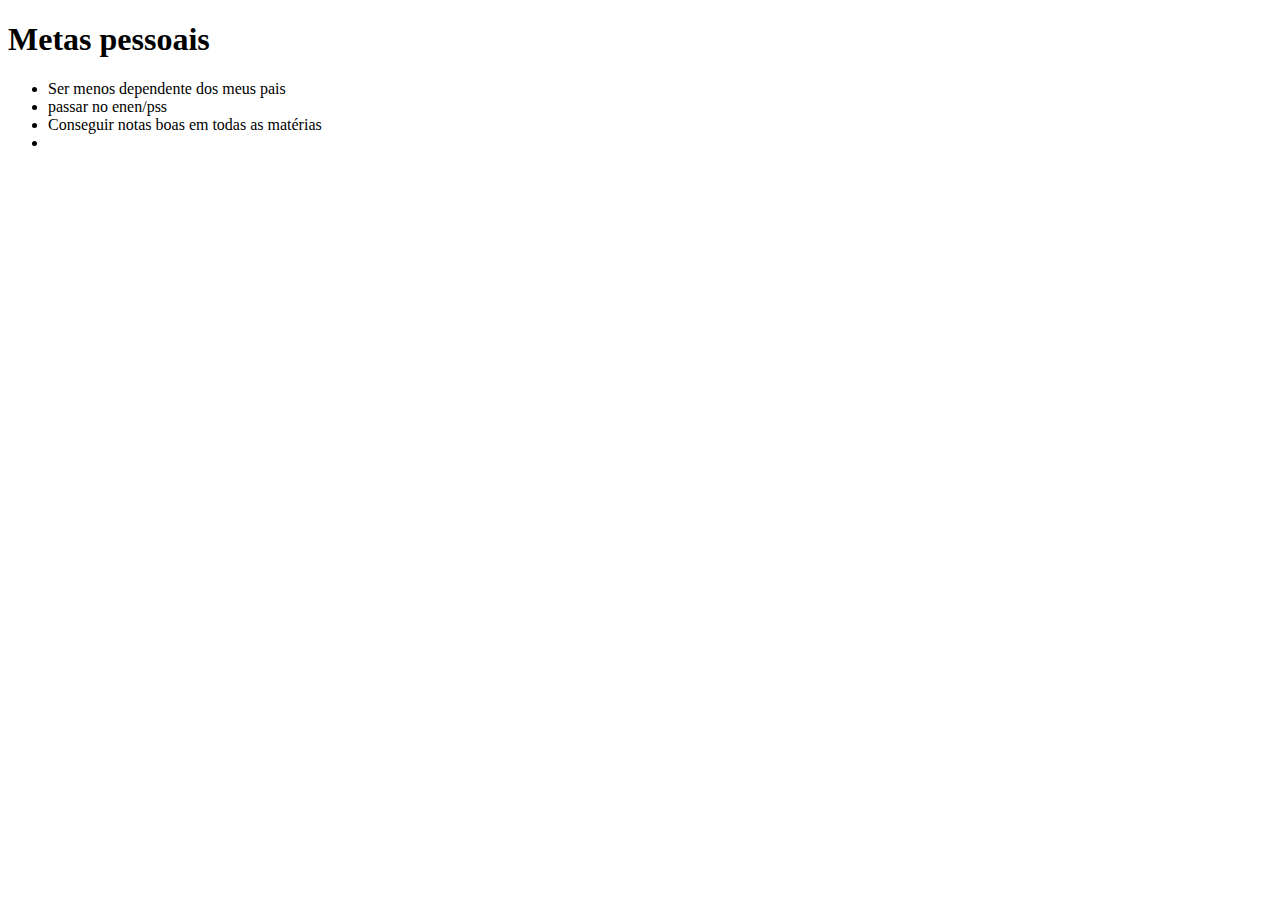
==== index.html @ c190894e "index" ====
<!DOCTYPE html>
<html lang="en">
<head>
    <meta charset="UTF-8">
    <meta name="viewport" content="width=device-width, initial-scale=1.0">
    <title>Metas 2024</title>
    <link rel="stylesheet" href="style.css"
</head>
<body>
    <h1>Metas pessoais</h1>
    <ul>
        <li>Ser menos dependente dos meus pais</li>
        <li>passar no enen/pss</li>
        <li>Conseguir notas boas em todas as matérias</li>
        <li></li>
    </ul>
</body>
</html>
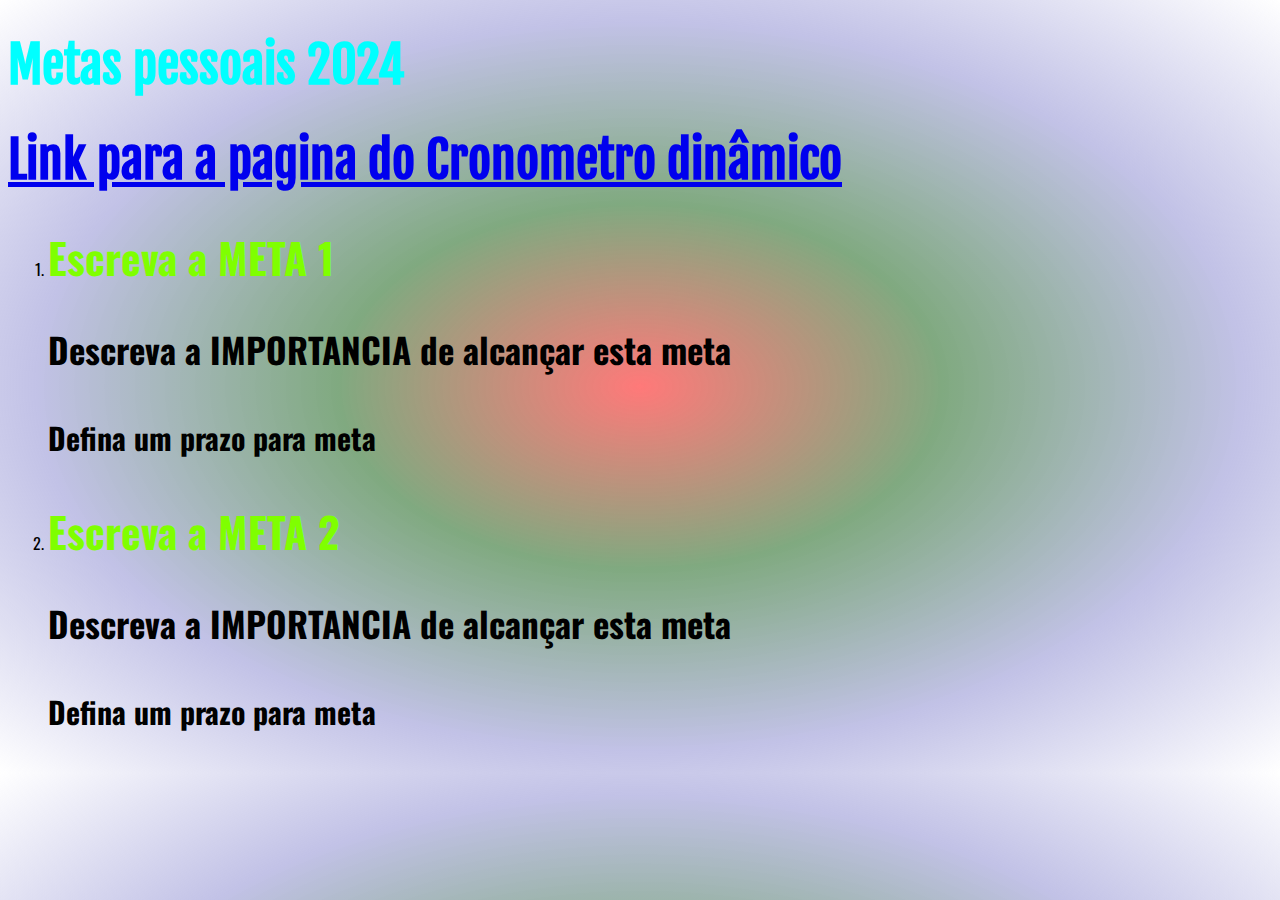
==== commit 67da7b24: "tudo" ====
--- a/index.html
+++ b/index.html
@@ -1,18 +1,35 @@
 <!DOCTYPE html>
-<html lang="en">
+<html lang="pt-br">
+
 <head>
     <meta charset="UTF-8">
     <meta name="viewport" content="width=device-width, initial-scale=1.0">
     <title>Metas 2024</title>
-    <link rel="stylesheet" href="style.css"
+    <link rel="stylesheet" href="style.css">
 </head>
+
 <body>
-    <h1>Metas pessoais</h1>
-    <ul>
-        <li>Ser menos dependente dos meus pais</li>
-        <li>passar no enen/pss</li>
-        <li>Conseguir notas boas em todas as matérias</li>
-        <li></li>
-    </ul>
+
+    <h1>Metas pessoais 2024</h1>
+    <h1 class="link">
+        <a href="metas.html">Link para a pagina do Cronometro dinâmico</a>
+    </h1>
+
+
+    <ol>
+        <li>
+            <h2>Escreva a META 1</h2>
+            <h3>Descreva a IMPORTANCIA de alcançar esta meta</h3>
+            <h4>Defina um prazo para meta</h4>
+        </li>
+
+        <li>
+            <h2>Escreva a META 2</h2>
+            <h3>Descreva a IMPORTANCIA de alcançar esta meta</h3>
+            <h4>Defina um prazo para meta</h4>
+        </li>
+    </ol>
+
 </body>
+
 </html>--- a/style.css
+++ b/style.css
@@ -0,0 +1,27 @@
+@import url('https://fonts.googleapis.com/css2?family=Oswald:wght@200..700&display=swap');
+@import url('https://fonts.googleapis.com/css2?family=Bebas+Neue&family=Golos+Text&family=Poppins:wght@300;400;500;700&display=swap');
+@import url('https://fonts.googleapis.com/css2?family=Fjalla+One&display=swap');
+
+body {
+    background: radial-gradient(#ff000086, #478347b0, #9b9bd79c, white);
+    font-family: Oswald;
+}
+
+h1 {
+    color: #00ffff;
+    font-size: 50px;
+    font-family: Fjalla One;
+}
+
+h2 {
+    color: #7fff00;
+    font-size: 42px;
+}
+
+h3 {
+    font-size: 35px;
+}
+
+h4 {
+    font-size: 30px;
+}